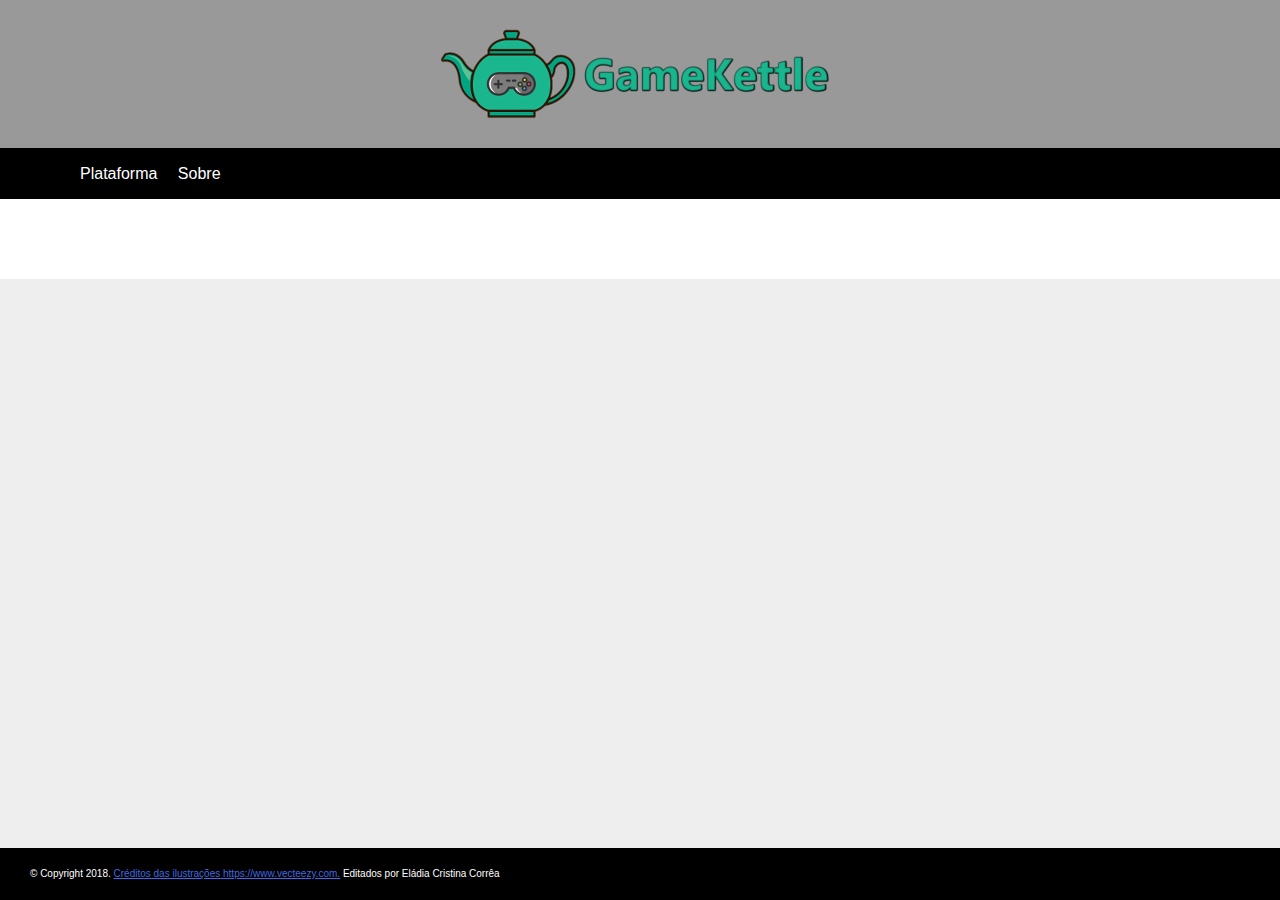
==== sobre.html @ 3ceb5f59 "UI iniciada e back funcionando" ====
<!DOCTYPE html>
<html lang="en">
	<head>
		<meta charset="utf-8">
		<title>GameKettle - Sobre</title>
		<meta name="viewport" content="width=device-width, initial-scale=1">

		<!-- icons -->
		<link rel="apple-touch-icon" href="assets/img/iconsmall.png">
		<link rel="shortcut icon" href="favicon.ico">

		<!-- Override CSS file - add your own CSS rules -->
		<link rel="stylesheet" href="assets/css/styles.css">
	</head>
	<body>
		<div class="header">
				<div class="container">
					<h1 class="header-heading"><img id="centro" src="assets/img/logo.png"></h1>
				</div>
		</div>

		<div class="nav-bar">
			<div class="container">
				<ul class="nav">
					<li><a href="index.html">Plataforma</a></li>
					<li><a href="sobre.html">Sobre</a></li>
				</ul>
			</div>
		</div>
		<div class="content">
			<div class="container">
				<div class="main">
					<!--aqui-->
				</div>
			</div>
		</div>
		<div class="footer">
				&copy; Copyright 2018.
				<a target="_blank" href="https://www.Vecteezy.com/">Cr&eacute;ditos das ilustra&ccedil;&otilde;es https://www.vecteezy.com.</a>
				Editados por El&aacute;dia Cristina Corr&ecirc;a
			</div>
	</body>
</html>
---- assets/css/styles.css ----
/* -----------------------
Base styles
------------------------*/

body
{
	margin: 0;
	padding: 0;
	color: #333;
	background-color: #eee;
	font: 1em/1.2 "Helvetica Neue", Helvetica, Arial, Geneva, sans-serif;
}

h1,h2,h3,h4,h5,h6
{
	margin: 0 0 .5em;
	font-weight: 500;
	line-height: 1.1;
}

h1 { font-size: 2.25em; } /* 36px */
h2 { font-size: 1.75em; } /* 28px */
h3 { font-size: 1.375em; } /* 22px */
h4 { font-size: 1.125em; } /* 18px */
h5 { font-size: 1em; } /* 16px */
h6 { font-size: .875em; } /* 14px */

p
{
	margin: 0 0 1.5em;
	line-height: 1.5;
}

blockquote
{
	padding: 1em 2em;
	margin: 0 0 2em;
	border-left: 5px solid #eee;
}

hr
{
	height: 0;
	margin-top: 1em;
	margin-bottom: 2em;
	border: 0;
	border-top: 1px solid #ddd;
}

table
{
	background-color: transparent;
	border-spacing: 0;
	border-collapse: collapse;
	border-top: 1px solid #ddd;
}

th, td
{
	padding: .5em 1em;
	vertical-align: top;
	text-align: left;
	border-bottom: 1px solid #ddd;
}

a:link { color: royalblue; }
a:visited { color: purple; }
a:focus { color: black; }
a:hover { color: green; }
a:active { color: red; }

/* -----------------------
Layout styles
------------------------*/

.container
{
	max-width: 70em;
	margin: 0 auto;
}

.header
{
	color: #fff;
	background: #999;
	padding: 1em 1.25em;
}

.header-heading { margin: 0; }

#centro {
    display: block;
    margin-left: auto;
    margin-right: auto;
}

.nav-bar
{
	background: #000;
	padding: 0;
}

.content
{
	overflow: hidden;
	padding: 1em 1.25em;
	background-color: #fff;
}

.main, .aside
{
	margin-bottom: 1em;
}

.footer
{
	color: #fff;
	background: #000;
	font-size: 10px;
	padding: 0 0 0 0;
	position: fixed;
	bottom: 0;
	width: 100%;
}

/* -----------------------
Nav
------------------------*/

.nav
{
	margin: 0;
	padding: 0;
	list-style: none;
}

.nav li
{
	display: inline;
	margin: 0;
}

.nav a
{
	display: block;
	padding: .7em 1.25em;
	color: #fff;
	text-decoration: none;
	border-bottom: 1px solid gray;
}

.nav a:link { color: white; }
.nav a:visited { color: white; }

.nav a:focus
{
	color: black;
	background-color: white;
}

.nav a:hover
{
	color: white;
	background-color: green;
}

.nav a:active
{
	color: white;
	background-color: red;
}

/* -----------------------
Single styles
------------------------*/

.img-responsive { max-width: 100%; }

.btn
{
	color: #fff !important;
	background-color: royalblue;
	border-color: #222;
	display: inline-block;
	padding: .5em 1em;
	margin-bottom: 0;
	font-weight: 400;
	line-height: 1.2;
	text-align: center;
	white-space: nowrap;
	vertical-align: middle;
	cursor: pointer;
	border: 1px solid transparent;
	border-radius: .2em;
	text-decoration: none;
}

.btn:hover
{
	color: #fff !important;
	background-color: green;
}

.btn:focus
{
	color: #fff !important;
	background-color: black;
}

.btn:active
{
	color: #fff !important;
	background-color: red;
}

.table
{
	width: 100%;
	max-width: 100%;
	margin-bottom: 20px;
}

.list-unstyled
{
	padding-left: 0;
	list-style: none;
}

.list-inline
{
	padding-left: 0;
	margin-left: -5px;
	list-style: none;
}

.list-inline > li
{
	display: inline-block;
	padding-right: 5px;
	padding-left: 5px;
}

/* -----------------------
Wide styles
------------------------*/

@media (min-width: 55em)
{
	.header { padding: 1.5em 3em; }
	.nav-bar { padding: 1em 3em; }
	.content { padding: 2em 3em; }

	.main
	{
		float: left;
		width: 65%;
		margin-right: 5%;
		margin-bottom: 1em;
	}

	.aside
	{
		float: left;
		width: 30%;
		margin-bottom: 1em;
	}

	.footer { padding: 2em 3em; }
	
	.nav li
	{
		display: inline;
		margin: 0 1em 0 0;
	}
	
	.nav a
	{
		display: inline;
		padding: 0;
		border-bottom: 0;
	}
}
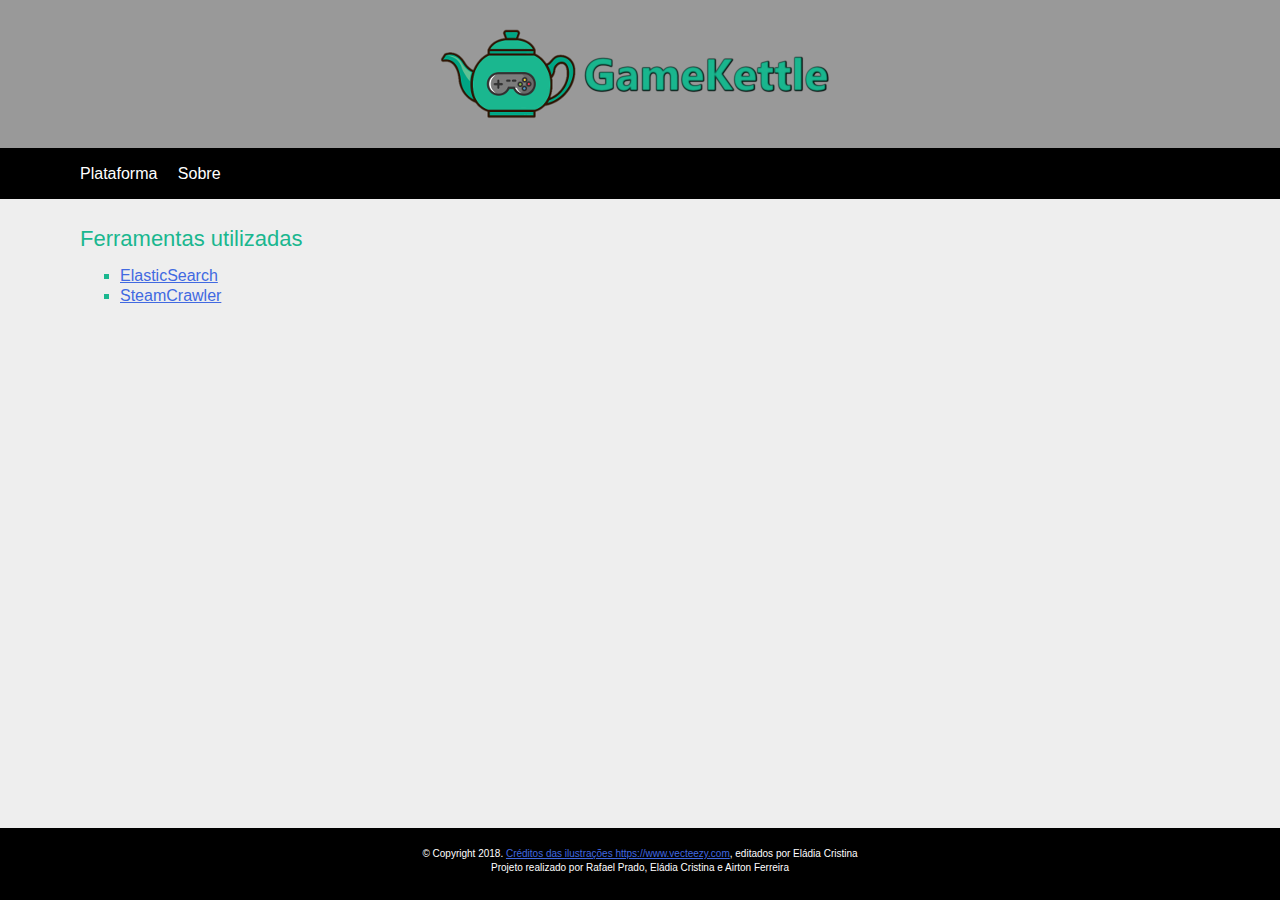
==== commit 9a767151: "Modificações no footer e na página sobre" ====
--- a/sobre.html
+++ b/sobre.html
@@ -27,17 +27,22 @@
 				</ul>
 			</div>
 		</div>
+
 		<div class="content">
 			<div class="container">
-				<div class="main">
-					<!--aqui-->
-				</div>
+				<titulo>Ferramentas utilizadas</titulo>
+				<ul class="ferramentas">
+					<li><a href="https://www.elastic.co/">ElasticSearch</a></li>
+					<li><a href="https://github.com/aesuli/steam-crawler">SteamCrawler</a></li>
+				</ul>
 			</div>
 		</div>
+
 		<div class="footer">
-				&copy; Copyright 2018.
-				<a target="_blank" href="https://www.Vecteezy.com/">Cr&eacute;ditos das ilustra&ccedil;&otilde;es https://www.vecteezy.com.</a>
-				Editados por El&aacute;dia Cristina Corr&ecirc;a
-			</div>
+			&copy; Copyright 2018.
+			<a target="_blank" href="https://www.Vecteezy.com/">Créditos das ilustrações https://www.vecteezy.com</a>,
+			editados por Eládia Cristina
+			<p>Projeto realizado por Rafael Prado, Eládia Cristina e Airton Ferreira</p>
+		</div>
 	</body>
 </html>--- a/assets/css/styles.css
+++ b/assets/css/styles.css
@@ -1,6 +1,9 @@
 /* -----------------------
 Base styles
 ------------------------*/
+*{
+	background-color: transparent;
+}
 
 body
 {
@@ -20,10 +23,21 @@
 
 h1 { font-size: 2.25em; } /* 36px */
 h2 { font-size: 1.75em; } /* 28px */
-h3 { font-size: 1.375em; } /* 22px */
+h3,titulo { font-size: 1.375em; } /* 22px */
 h4 { font-size: 1.125em; } /* 18px */
 h5 { font-size: 1em; } /* 16px */
 h6 { font-size: .875em; } /* 14px */
+
+titulo {
+	line-height: 0.5;
+	color: #1ab78f;
+	
+}
+
+.ferramentas li {
+	list-style: square;
+	color: #1ab78f;
+}
 
 p
 {
@@ -66,7 +80,7 @@
 a:link { color: royalblue; }
 a:visited { color: purple; }
 a:focus { color: black; }
-a:hover { color: green; }
+a:hover { color: #1ab78f; }
 a:active { color: red; }
 
 /* -----------------------
@@ -100,11 +114,52 @@
 	padding: 0;
 }
 
-.content
-{
+#search_container{
+	display: float;
+	align-items: center;
+}
+
+#game_selection{
+	width: 50%;
+	margin-left: 25%;
+	margin-right: 25%;
+	margin-bottom: 10px;
+	text-align: center;
+	color: #1ab78f;
+	font-weight: bold;
+}
+
+#game_selection input{
+	border-radius: 10%;
+	border-color: #1ab78f;
+	background-color: #ffffff;
+}
+
+#hits{
+	color: #1ab78f;
+	font-weight: bold;
+}
+
+#hits ul{
+	color: #000000;
+	font-weight: 100;
+}
+
+#submit{
+	width: 10%;
+	margin-left: 45%;
+	margin-right: 45%;
+	border-radius: 30%;
+	background-color: #1ab78f;
+	color: #ffffff;
+	font-weight: bold;
+}
+
+.content{
 	overflow: hidden;
 	padding: 1em 1.25em;
-	background-color: #fff;
+	background-color: transparent;
+	margin-bottom: 150px;
 }
 
 .main, .aside
@@ -117,10 +172,12 @@
 	color: #fff;
 	background: #000;
 	font-size: 10px;
-	padding: 0 0 0 0;
+	/**padding: 0 0 0 0;**/
+	padding: 20px 20px 10px 0px;
 	position: fixed;
 	bottom: 0;
 	width: 100%;
+	text-align: center;
 }
 
 /* -----------------------
@@ -161,7 +218,7 @@
 .nav a:hover
 {
 	color: white;
-	background-color: green;
+	background-color: #1ab78f;
 }
 
 .nav a:active
@@ -198,7 +255,7 @@
 .btn:hover
 {
 	color: #fff !important;
-	background-color: green;
+	background-color: #1ab78f;
 }
 
 .btn:focus
@@ -265,7 +322,7 @@
 		margin-bottom: 1em;
 	}
 
-	.footer { padding: 2em 3em; }
+	/**.footer { padding: 10px 10px 10px 10px; }**/
 	
 	.nav li
 	{
